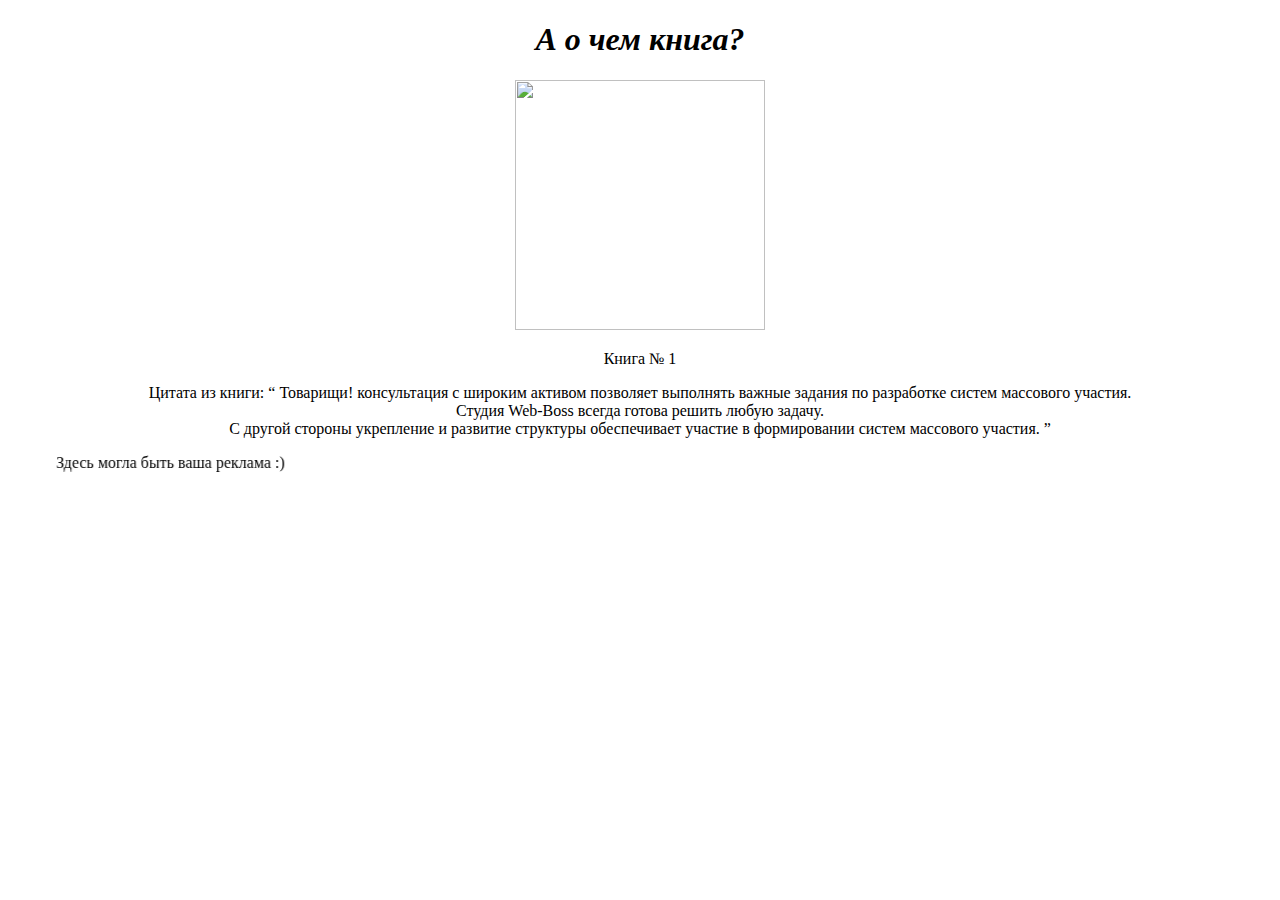
==== book1.html @ 52cbdf23 "1" ====
<!DOCTYPE html>
<html lang="en">
<head>
    <meta charset="UTF-8">
    <title>Книга № 1</title>
</head>

<style>

    m1 {

    }

</style>

<header>

    <p>
        <em>
            <center>
            <font face="Verdana"><h1>А о чем книга?</h1></font>
            </center>
        </em>
    </p>
</header>



<body>

<center>
<img src="https://images.stopgame.ru/uploads/images/358268/form/2015/08/30/1440949378.jpg" width="250" height="250" alt="" align=”left”>
<p>Книга № 1</p>
Цитата из книги:

<q>
    Товарищи! консультация с широким активом позволяет выполнять важные задания по разработке систем массового участия.
    <br>Студия Web-Boss всегда готова решить любую задачу.<br/>
    С другой стороны укрепление и развитие структуры обеспечивает участие в формировании систем массового участия.
</q>

</body>
</center>


<footer>
    <marquee behavior="alternate"direction="right">
        <p>Здесь могла быть ваша реклама :)</p>
    </marquee>
</footer>

</html>
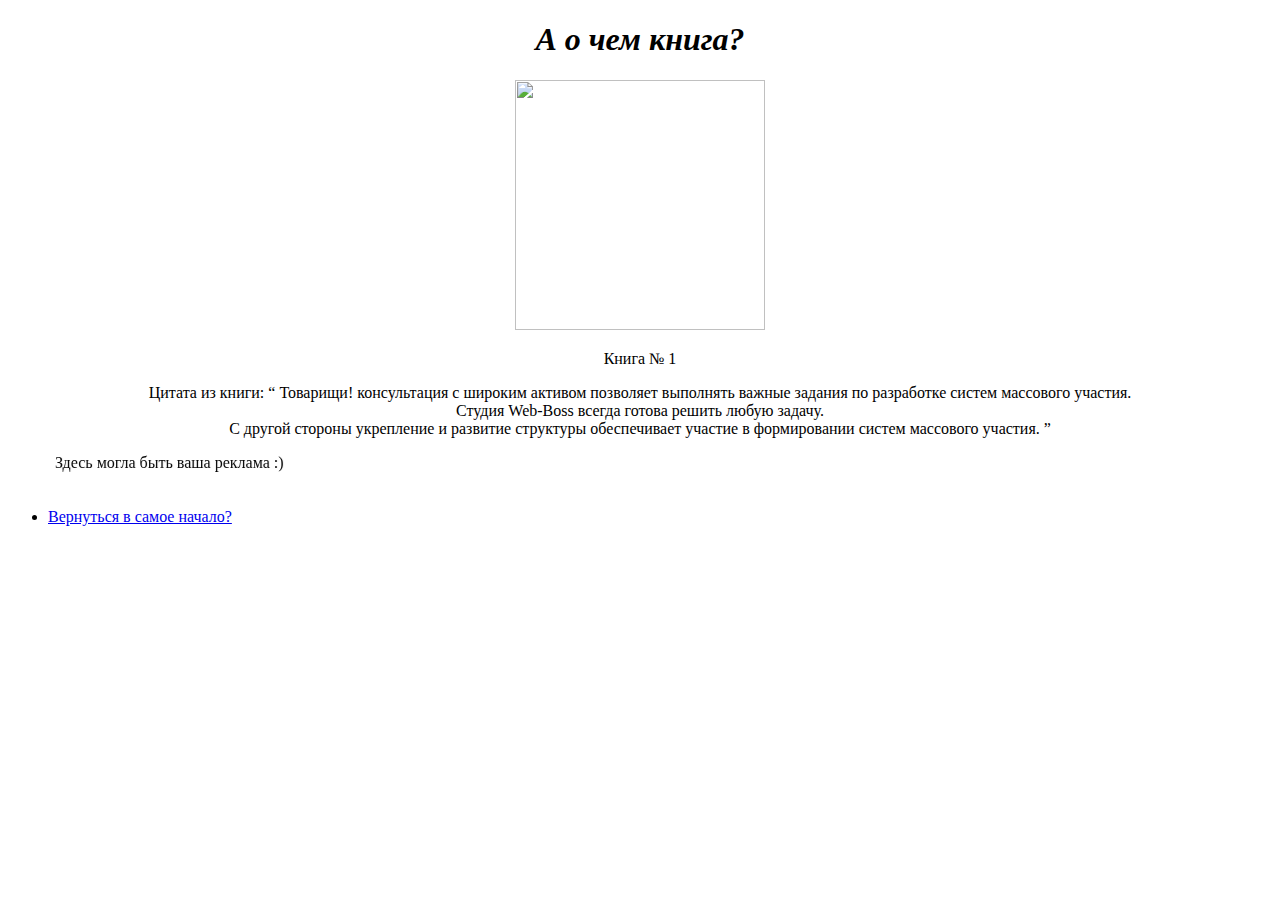
==== commit 4c476fc4: "1" ====
--- a/book1.html
+++ b/book1.html
@@ -4,14 +4,6 @@
     <meta charset="UTF-8">
     <title>Книга № 1</title>
 </head>
-
-<style>
-
-    m1 {
-
-    }
-
-</style>
 
 <header>
 
@@ -23,9 +15,6 @@
         </em>
     </p>
 </header>
-
-
-
 <body>
 
 <center>
@@ -47,6 +36,13 @@
     <marquee behavior="alternate"direction="right">
         <p>Здесь могла быть ваша реклама :)</p>
     </marquee>
+
+    <nav>
+        <ul class="nav">
+            <li><a href="./lab2.html">Вернуться в самое начало?</a></li>
+        </ul>
+    </nav>
+
 </footer>
 
 </html>